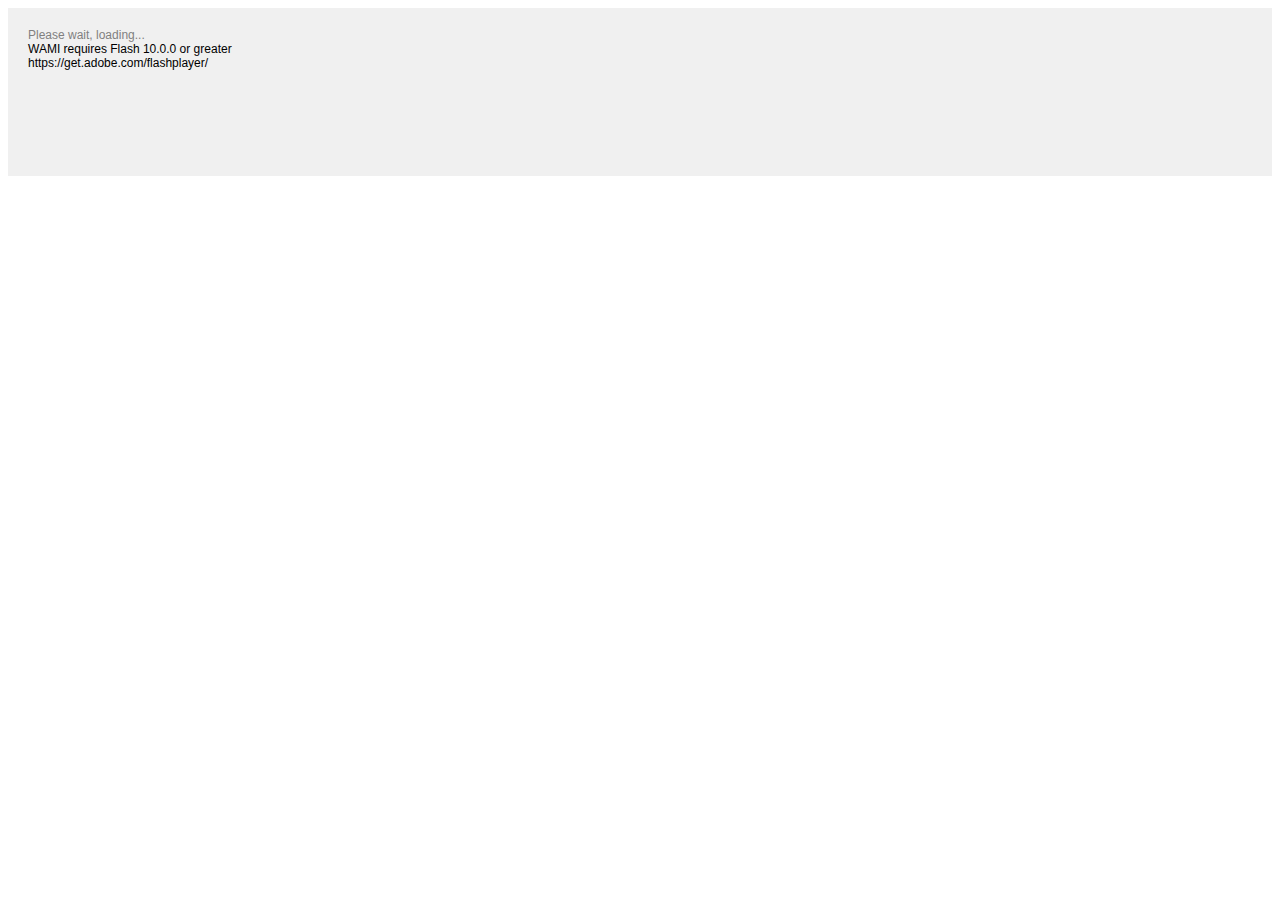
==== static/index.html @ a817959d "clients can post their own metadata." ====
<!DOCTYPE html>
<meta charset="utf-8">
<title>Recorder Thing</title>
<style>
body {
}

#recorder {
  position: relative;
  background: #f0f0f0;
  font-family: "Helvetica Neue", Helvetica, Arial, sans-serif;
  font-size: 12px;
  padding: 20px;
  min-height: 128px;
}

#recorder button {
  font: inherit;
  border: none;
  cursor: pointer;
  background: gray;
  color: white;
  padding: 10px;
  position: relative;
  z-index: 1000;
}

#recorder button:hover {
  background: black;
}

#recorder.loading:before {
  content: 'Please wait, loading...';
  color: gray;
}

#recorder.uploading:before {
  content: 'Please wait, uploading...';
  color: gray;
}

#recorder:not(.recording) .stop {
  display: none;
}

#recorder:not(.recording) time {
  opacity: 0;
}

#recorder:not(.idle) .start {
  display: none;
}

#recorder .playback {
  position: absolute;
  bottom: 0px;
  left: 0px;
  right: 0px;
  width: 100%;
}

#recorder .playback audio {
  width: 100%;
}

#recorder time {
  padding-left: 10px;
  color: firebrick;
}

#recorder time:after {
  content: 's';
}

#recorder .wami {
  min-height: 10px;
  min-width: 10px;
}
</style>
<div id="recorder">
  <button class="start">Start Recording</button>
  <button class="stop">Stop Recording</button>
  <time></time>
  <div class="playback"></div>
  <div class="wami" id="wami"></div>
<div>
<!-- swfobject is a commonly used library to embed Flash content -->
<script src="swfobject.js"></script>
<script src="jquery.min.js"></script>
<!-- Setup the recorder interface -->
<script src="recorder.js"></script>
<script>
function Recorder(options) {
  var recordState,
      recordStart = 0,
      baseURL = options.baseURL || '',
      wami = options.wami || window.Wami,
      el = $(options.element),
      self = {
        el: el,
        on: function(event, handler) {
          el.bind(event, function(event, arg) {
            handler.call(self, event, arg);
          });
          return self;
        }
      };

  function setRecordState(state) {
    var RECORDING_STATES = "loading idle pre-recording recording uploading";

    if (state == "recording") {
      self.startTime = recordStart = Date.now();
    } else if (state == "idle") {
      self.startTime = recordStart = 0;
      self.metadata = {};
    }
    
    recordState = state;
    self.state = state;
    el.removeClass(RECORDING_STATES).addClass(state);
    el.trigger("state-change");
  }

  setRecordState("loading");
  wami.setup({
    id : $(".wami", el).attr("id"),
    onReady : function() {
      setRecordState("idle");
    }
  });

  window.setInterval(function() {
    var now = Date.now();
    if (recordStart)
      $("time", el).text(((now - recordStart) / 1000).toFixed(2));
  }, 50);

  $(".stop", el).click(function stopRecording() {
    if (recordState == "recording") {
      wami.stopRecording();
      setRecordState("uploading");
    }
  });

  $(".start", el).click(function startRecording() {
    var playback = $(".playback", el);
    if (recordState != "idle")
      return;
    setRecordState("pre-recording");
    playback.empty();
    wami.startRecording(baseURL + "/audio",
      wami.nameCallback(function() {
        setRecordState("recording");
      }),
      wami.nameCallback(function() {
        playback.empty();
        var audio = document.createElement("audio");
        audio.setAttribute("controls", "controls");
        var source = document.createElement("source");
        source.setAttribute("src", "recording.mp3?bust=" + recordStart);
        source.setAttribute("type", "audio/mp3");
        audio.appendChild(source);
        source = document.createElement("source");
        source.setAttribute("src", "recording.ogg?bust=" + recordStart);
        source.setAttribute("type", "audio/ogg");
        audio.appendChild(source);
        jQuery.ajax({
          type: 'POST',
          url: baseURL + '/metadata',
          data: JSON.stringify(self.metadata),
          success: function() {
            playback.append(audio);
          },
          error: function() {
            el.trigger("error", "failed to upload metadata");
          },
          complete: function() {
            setRecordState("idle");
          }
        });
      }),
      wami.nameCallback(function(message) {
        el.trigger("error", message);
        setRecordState("idle");
      })
    );
  });
  
  return self;
}

$(window).ready(function() {
  var recorder = window._recorder = Recorder({
    element: $("#recorder")
  }).on("state-change", function(event) {
    console.log("STATE CHANGE", this.state, this.startTime);
    if (this.state == "recording")
      this.metadata = {startTime: Date.now()};
  }).on("error", function(event, message) {
    console.log("ERROR", message);
  });
});
</script>
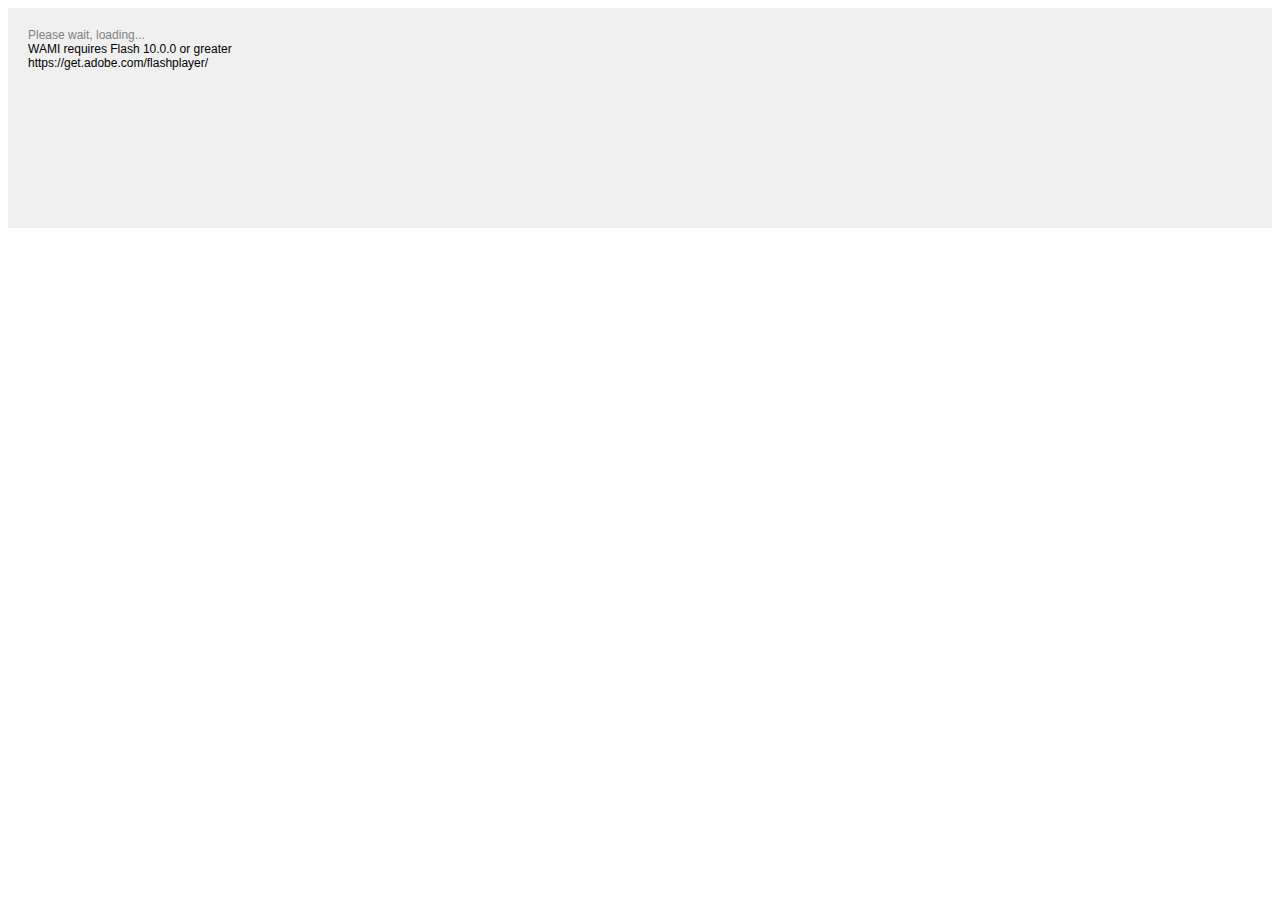
==== commit 77ab6f4b: "increased min height to support flash widget annoyance on safari" ====
--- a/static/index.html
+++ b/static/index.html
@@ -11,7 +11,7 @@
   font-family: "Helvetica Neue", Helvetica, Arial, sans-serif;
   font-size: 12px;
   padding: 20px;
-  min-height: 128px;
+  min-height: 180px;
 }
 
 #recorder button {
@@ -122,10 +122,28 @@
     el.trigger("state-change");
   }
 
+  function insertAudioElement() {
+    var playback = $(".playback", el);
+    var cacheBuster = "?bust=" + Date.now();
+    playback.empty();
+    var audio = document.createElement("audio");
+    audio.setAttribute("controls", "controls");
+    var source = document.createElement("source");
+    source.setAttribute("src", "recording.mp3" + cacheBuster);
+    source.setAttribute("type", "audio/mp3");
+    audio.appendChild(source);
+    source = document.createElement("source");
+    source.setAttribute("src", "recording.ogg" + cacheBuster);
+    source.setAttribute("type", "audio/ogg");
+    audio.appendChild(source);
+    playback.append(audio);
+  }
+  
   setRecordState("loading");
   wami.setup({
     id : $(".wami", el).attr("id"),
     onReady : function() {
+      insertAudioElement();
       setRecordState("idle");
     }
   });
@@ -144,33 +162,21 @@
   });
 
   $(".start", el).click(function startRecording() {
-    var playback = $(".playback", el);
     if (recordState != "idle")
       return;
     setRecordState("pre-recording");
-    playback.empty();
+    $(".playback", el).empty();
     wami.startRecording(baseURL + "/audio",
       wami.nameCallback(function() {
         setRecordState("recording");
       }),
       wami.nameCallback(function() {
-        playback.empty();
-        var audio = document.createElement("audio");
-        audio.setAttribute("controls", "controls");
-        var source = document.createElement("source");
-        source.setAttribute("src", "recording.mp3?bust=" + recordStart);
-        source.setAttribute("type", "audio/mp3");
-        audio.appendChild(source);
-        source = document.createElement("source");
-        source.setAttribute("src", "recording.ogg?bust=" + recordStart);
-        source.setAttribute("type", "audio/ogg");
-        audio.appendChild(source);
         jQuery.ajax({
           type: 'POST',
           url: baseURL + '/metadata',
           data: JSON.stringify(self.metadata),
           success: function() {
-            playback.append(audio);
+            insertAudioElement();
           },
           error: function() {
             el.trigger("error", "failed to upload metadata");
